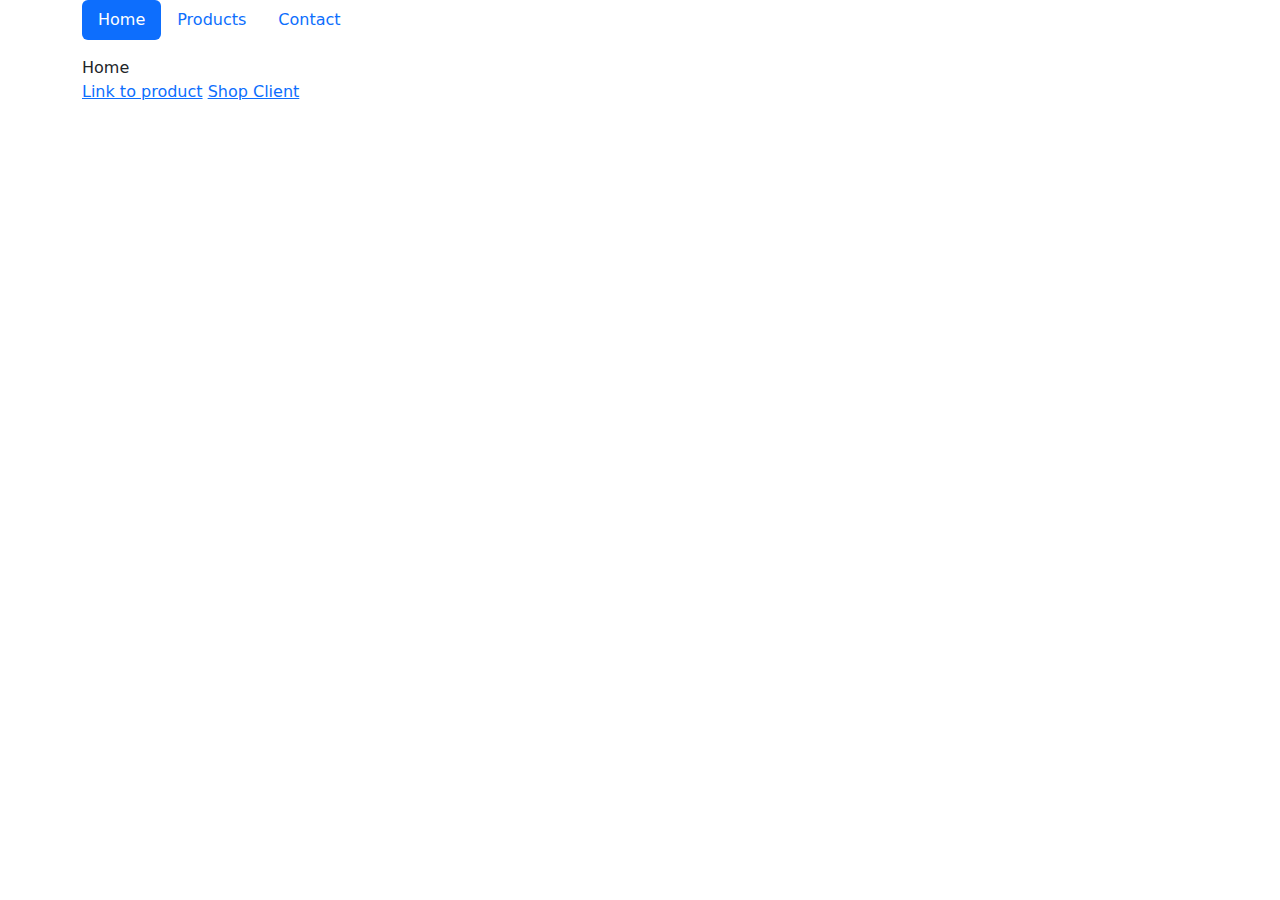
==== index.html @ 7e820e13 "1" ====
<!DOCTYPE html>
<html lang="en">
    <head>
        <meta charset="UTF-8" />
        <meta name="viewport" content="width=device-width, initial-scale=1.0" />
        <title>Document</title>
        <link
            href="https://cdn.jsdelivr.net/npm/bootstrap@5.0.2/dist/css/bootstrap.min.css"
            rel="stylesheet"
        />
        <link rel="stylesheet" href="index.css">
    </head>
    <body>

        <!-- Modal -->
        <div class="modal fade" id="productModal" tabindex="-1" aria-labelledby="exampleModalLabel" aria-hidden="true">
            <div class="modal-dialog">
            <div class="modal-content">
                <div class="modal-header">
                <h1 class="modal-title fs-5" id="exampleModalLabel">Modal title</h1>
                <button type="button" class="btn-close" data-bs-dismiss="modal" aria-label="Close"></button>
                </div>
                <div class="modal-body">
					<form class="product-form">
						<div class="mb-3">
						  <label for="exampleInputTitle" class="form-label">Title</label>
						  <input type="text" class="form-control" id="exampleInputTitle" aria-describedby="titleHelp">
						</div>
						<div class="mb-3">
							<label for="exampleInputCategory" class="form-label">Category</label>
							<input type="text" class="form-control" id="exampleInputCategory" aria-describedby="titleHelp">
						  </div>
						  <div class="mb-3">
							<label for="exampleInputPrice" class="form-label">Price</label>
							<input type="text" class="form-control" id="exampleInputPrice" aria-describedby="titleHelp">
						  </div>
						  <button type="button" class="btn btn-secondary" data-bs-dismiss="modal">Close</button>
						  <button type="submit" class="btn btn-primary">Save changes</button>
						</form>
					</div>
					<div class="modal-footer">
                </div>
            </div>
            </div>
        </div>
        <div class="container">
            <ul class="nav nav-pills mb-3" id="pills-tab" role="tablist">
                <li class="nav-item" role="presentation">
                    <button
                        class="nav-link active"
                        id="pills-home-tab"
                        data-bs-toggle="pill"
                        data-bs-target="#pills-home"
                        type="button"
                        role="tab"
                        aria-controls="pills-home"
                        aria-selected="true"
                    >
                        Home
                    </button>
                </li>
                <li class="nav-item" role="presentation">
                    <button
                        class="nav-link"
                        id="pills-profile-tab"
                        data-bs-toggle="pill"
                        data-bs-target="#pills-profile"
                        type="button"
                        role="tab"
                        aria-controls="pills-profile"
                        aria-selected="false"
                    >
                        Products
                    </button>
                </li>
                <li class="nav-item" role="presentation">
                    <button
                        class="nav-link"
                        id="pills-contact-tab"
                        data-bs-toggle="pill"
                        data-bs-target="#pills-contact"
                        type="button"
                        role="tab"
                        aria-controls="pills-contact"
                        aria-selected="false"
                    >
                        Contact
                    </button>
                </li>
            </ul>
            <div class="tab-content" id="pills-tabContent">
                <div
                    class="tab-pane fade show active"
                    id="pills-home"
                    role="tabpanel"
                    aria-labelledby="pills-home-tab"
                >
                    Home
                </div>
                <div
                    class="tab-pane fade"
                    id="pills-profile"
                    role="tabpanel"
                    aria-labelledby="pills-profile-tab"
                >
                    <table class="table">
                        <thead>
                            <tr>
                                <th>ID</th>
                                <th>Name</th>
                                <th>Category</th>
                                <th>Price</th>
                                <th colspan="1" class="text-center">Actions</th>
                            </tr>
                        </thead>
                        <tbody class="tbody-products">
                        
                        </tbody>
                    </table>
                </div>
                <div
                    class="tab-pane fade"
                    id="pills-contact"
                    role="tabpanel"
                    aria-labelledby="pills-contact-tab"
                >
                    Contact
                </div>
            </div>
            <a href="products.html?id=5">Link to product</a>
            <a href="shop.html">Shop Client</a>
        </div>

        <script src="https://cdn.jsdelivr.net/npm/bootstrap@5.0.2/dist/js/bootstrap.bundle.min.js"></script>
        <script src="https://cdn.jsdelivr.net/npm/@popperjs/core@2.9.2/dist/umd/popper.min.js"></script>
        <script src="https://cdn.jsdelivr.net/npm/bootstrap@5.0.2/dist/js/bootstrap.min.js"></script>
        <script src="https://cdnjs.cloudflare.com/ajax/libs/jquery/3.7.1/jquery.min.js"></script>
        <script src="app.js"></script>
    </body>
</html>
---- index.css ----
.btn-delete {
    margin-left: 22px;
}
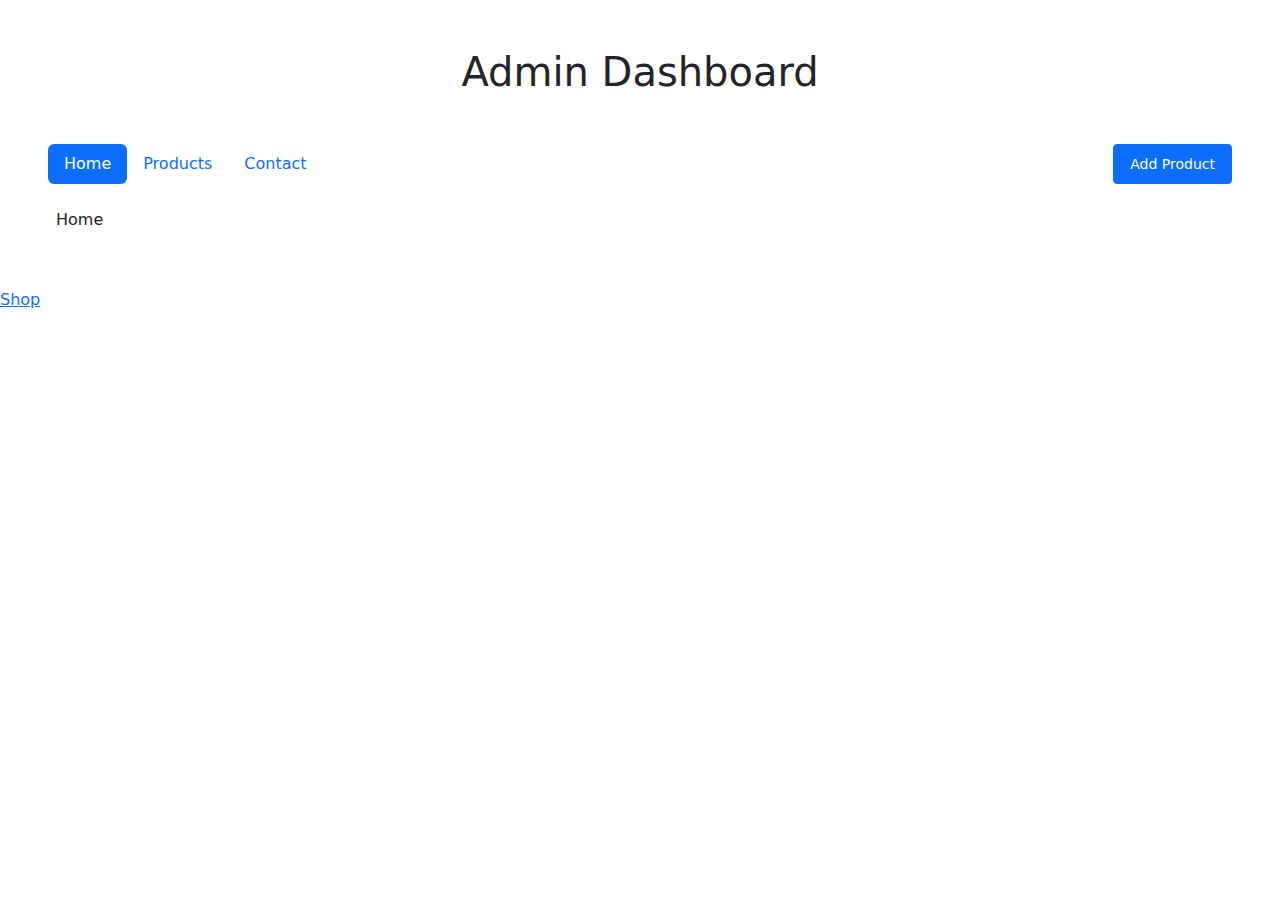
==== commit 00a1029a: "1" ====
--- a/index.html
+++ b/index.html
@@ -8,87 +8,203 @@
             href="https://cdn.jsdelivr.net/npm/bootstrap@5.0.2/dist/css/bootstrap.min.css"
             rel="stylesheet"
         />
-        <link rel="stylesheet" href="index.css">
+        <link rel="stylesheet" href="index.css" />
     </head>
     <body>
+        <!-- Modal Detail Product -->
+        <div
+            class="modal fade"
+            id="productModal"
+            tabindex="-1"
+            aria-labelledby="exampleModalLabel"
+            aria-hidden="true"
+        >
+            <div class="modal-dialog">
+                <div class="modal-content">
+                    <div class="modal-header">
+                        <h1 class="modal-title fs-5" id="exampleModalLabel">
+                            Modal title
+                        </h1>
+                        <button
+                            type="button"
+                            class="btn-close"
+                            data-bs-dismiss="modal"
+                            aria-label="Close"
+                        ></button>
+                    </div>
+                    <div class="modal-body">
+                        <form class="product-form">
+                            <div id="btn-box">
+                                <button
+                                    type="button"
+                                    class="btn btn-secondary"
+                                    data-bs-dismiss="modal"
+                                >
+                                    Close
+                                </button>
+                                <button type="submit" class="btn btn-primary">
+                                    Save changes
+                                </button>
+                            </div>
+                        </form>
+                    </div>
+                    <div class="modal-footer"></div>
+                </div>
+            </div>
+        </div>
+        <!-- End Modal Detail Product-->
 
-        <!-- Modal -->
-        <div class="modal fade" id="productModal" tabindex="-1" aria-labelledby="exampleModalLabel" aria-hidden="true">
+        <!--Modal Add product-->
+        <div
+            class="modal fade"
+            id="addProductModal"
+            tabindex="-1"
+            aria-labelledby="exampleModalLabel"
+            aria-hidden="true"
+        >
             <div class="modal-dialog">
-            <div class="modal-content">
-                <div class="modal-header">
-                <h1 class="modal-title fs-5" id="exampleModalLabel">Modal title</h1>
-                <button type="button" class="btn-close" data-bs-dismiss="modal" aria-label="Close"></button>
-                </div>
-                <div class="modal-body">
-					<form class="product-form">
-						<div class="mb-3">
-						  <label for="exampleInputTitle" class="form-label">Title</label>
-						  <input type="text" class="form-control" id="exampleInputTitle" aria-describedby="titleHelp">
-						</div>
-						<div class="mb-3">
-							<label for="exampleInputCategory" class="form-label">Category</label>
-							<input type="text" class="form-control" id="exampleInputCategory" aria-describedby="titleHelp">
-						  </div>
-						  <div class="mb-3">
-							<label for="exampleInputPrice" class="form-label">Price</label>
-							<input type="text" class="form-control" id="exampleInputPrice" aria-describedby="titleHelp">
-						  </div>
-						  <button type="button" class="btn btn-secondary" data-bs-dismiss="modal">Close</button>
-						  <button type="submit" class="btn btn-primary">Save changes</button>
-						</form>
-					</div>
-					<div class="modal-footer">
-                </div>
-            </div>
+                <div class="modal-content">
+                    <div class="modal-header">
+                        <h1 class="modal-title fs-5" id="exampleModalLabel">
+                            Modal title
+                        </h1>
+                        <button
+                            type="button"
+                            class="btn-close"
+                            data-bs-dismiss="modal"
+                            aria-label="Close"
+                        ></button>
+                    </div>
+                    <div class="modal-body">
+                        <form class="product-form-add">
+                            <div class="mb-3">
+                                <label
+                                    for="exampleInputTitleAddPrd"
+                                    class="form-label"
+                                    >Title</label
+                                >
+                                <input
+                                    type="text"
+                                    class="form-control"
+                                    id="exampleInputTitleAddPrd"
+                                />
+                            </div>
+                            <div class="mb-3">
+                                <label
+                                    for="exampleInputDescAddPrd"
+                                    class="form-label"
+                                    >Description</label
+                                >
+                                <input
+                                    type="text"
+                                    class="form-control"
+                                    id="exampleInputDescAddProd"
+                                />
+                            </div>
+                            <div class="mb-3">
+                                <label
+                                    for="exampleInputCategoryAddPrd"
+                                    class="form-label"
+                                    >Category</label
+                                >
+                                <input
+                                    type="text"
+                                    class="form-control"
+                                    id="exampleInputCategoryAddPrd"
+                                />
+                            </div>
+                            <div class="mb-3">
+                                <label
+                                    for="exampleInputPriceAddPrd"
+                                    class="form-label"
+                                    >Price</label
+                                >
+                                <input
+                                    type="text"
+                                    class="form-control"
+                                    id="exampleInputPriceAddPrd"
+                                />
+                            </div>
+                            <div id="btn-box-form-add">
+                                <button
+                                    type="button"
+                                    class="btn btn-secondary"
+                                    data-bs-dismiss="modal"
+                                >
+                                    Close
+                                </button>
+                                <button type="submit" class="btn btn-primary">
+                                    Save changes
+                                </button>
+                            </div>
+                        </form>
+                    </div>
+                    <div class="modal-footer"></div>
+                </div>
             </div>
         </div>
-        <div class="container">
-            <ul class="nav nav-pills mb-3" id="pills-tab" role="tablist">
-                <li class="nav-item" role="presentation">
-                    <button
-                        class="nav-link active"
-                        id="pills-home-tab"
-                        data-bs-toggle="pill"
-                        data-bs-target="#pills-home"
-                        type="button"
-                        role="tab"
-                        aria-controls="pills-home"
-                        aria-selected="true"
-                    >
-                        Home
-                    </button>
-                </li>
-                <li class="nav-item" role="presentation">
-                    <button
-                        class="nav-link"
-                        id="pills-profile-tab"
-                        data-bs-toggle="pill"
-                        data-bs-target="#pills-profile"
-                        type="button"
-                        role="tab"
-                        aria-controls="pills-profile"
-                        aria-selected="false"
-                    >
-                        Products
-                    </button>
-                </li>
-                <li class="nav-item" role="presentation">
-                    <button
-                        class="nav-link"
-                        id="pills-contact-tab"
-                        data-bs-toggle="pill"
-                        data-bs-target="#pills-contact"
-                        type="button"
-                        role="tab"
-                        aria-controls="pills-contact"
-                        aria-selected="false"
-                    >
-                        Contact
-                    </button>
-                </li>
-            </ul>
-            <div class="tab-content" id="pills-tabContent">
+        <!-- End modal Add product -->
+        <div class="container-fluid p-5">
+            <h1 class="text-center">Admin Dashboard</h1>
+            <div class="d-flex justify-content-between mt-5">
+                <ul
+                    class="nav nav-pills mb-3 d-flex"
+                    id="pills-tab"
+                    role="tablist"
+                >
+                    <li class="nav-item" role="presentation">
+                        <button
+                            class="nav-link active"
+                            id="pills-home-tab"
+                            data-bs-toggle="pill"
+                            data-bs-target="#pills-home"
+                            type="button"
+                            role="tab"
+                            aria-controls="pills-home"
+                            aria-selected="true"
+                        >
+                            Home
+                        </button>
+                    </li>
+                    <li class="nav-item" role="presentation">
+                        <button
+                            class="nav-link"
+                            id="pills-profile-tab"
+                            data-bs-toggle="pill"
+                            data-bs-target="#pills-profile"
+                            type="button"
+                            role="tab"
+                            aria-controls="pills-profile"
+                            aria-selected="false"
+                        >
+                            Products
+                        </button>
+                    </li>
+                    <li class="nav-item" role="presentation">
+                        <button
+                            class="nav-link"
+                            id="pills-contact-tab"
+                            data-bs-toggle="pill"
+                            data-bs-target="#pills-contact"
+                            type="button"
+                            role="tab"
+                            aria-controls="pills-contact"
+                            aria-selected="false"
+                        >
+                            Contact
+                        </button>
+                    </li>
+                </ul>
+
+                <button
+                    class="btn btn-primary btn-sm addProduct"
+                    data-bs-toggle="modal"
+                    data-bs-target="#addProductModal"
+                >
+                    Add Product
+                </button>
+            </div>
+            <div class="tab-content p-2" id="pills-tabContent">
                 <div
                     class="tab-pane fade show active"
                     id="pills-home"
@@ -108,14 +224,13 @@
                             <tr>
                                 <th>ID</th>
                                 <th>Name</th>
+                                <th>Description</th>
                                 <th>Category</th>
                                 <th>Price</th>
                                 <th colspan="1" class="text-center">Actions</th>
                             </tr>
                         </thead>
-                        <tbody class="tbody-products">
-                        
-                        </tbody>
+                        <tbody class="tbody-products"></tbody>
                     </table>
                 </div>
                 <div
@@ -127,9 +242,8 @@
                     Contact
                 </div>
             </div>
-            <a href="products.html?id=5">Link to product</a>
-            <a href="shop.html">Shop Client</a>
         </div>
+        <a href="shop.html">Shop</a>
 
         <script src="https://cdn.jsdelivr.net/npm/bootstrap@5.0.2/dist/js/bootstrap.bundle.min.js"></script>
         <script src="https://cdn.jsdelivr.net/npm/@popperjs/core@2.9.2/dist/umd/popper.min.js"></script>
--- a/index.css
+++ b/index.css
@@ -1,3 +1,8 @@
 .btn-delete {
     margin-left: 22px;
+}
+
+.addProduct {
+    height: 40px;
+    padding: 0.5rem 1rem;
 }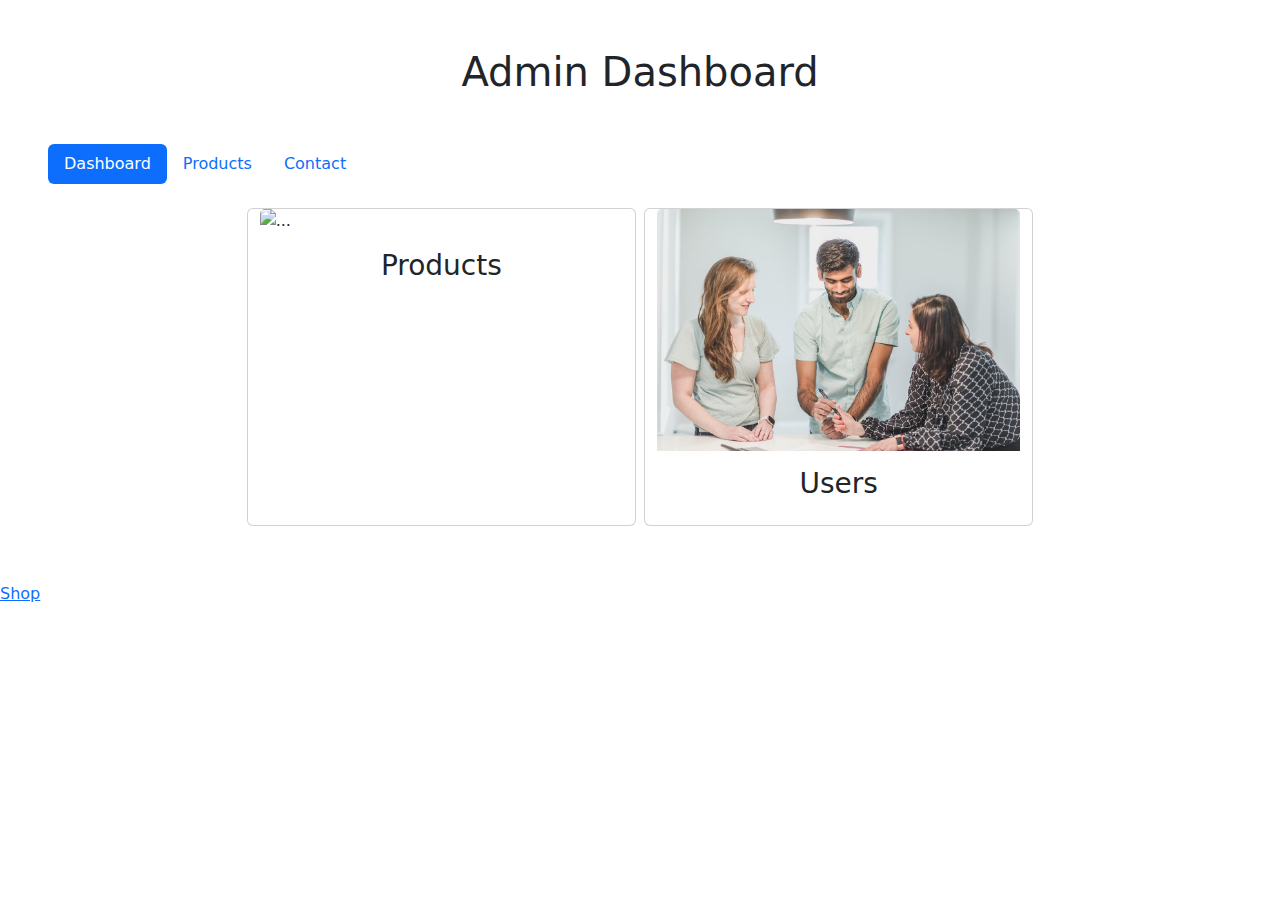
==== commit 35ca96a4: "1" ====
--- a/index.html
+++ b/index.html
@@ -13,7 +13,7 @@
     <body>
         <!-- Modal Detail Product -->
         <div
-            class="modal fade"
+            class="modal fade exampleModalLabel"
             id="productModal"
             tabindex="-1"
             aria-labelledby="exampleModalLabel"
@@ -23,7 +23,7 @@
                 <div class="modal-content">
                     <div class="modal-header">
                         <h1 class="modal-title fs-5" id="exampleModalLabel">
-                            Modal title
+                            Edit Product
                         </h1>
                         <button
                             type="button"
@@ -56,17 +56,17 @@
 
         <!--Modal Add product-->
         <div
-            class="modal fade"
+            class="modal fade addProductLabel modal-second"
             id="addProductModal"
-            tabindex="-1"
-            aria-labelledby="exampleModalLabel"
+            tabindex="-2"
+            aria-labelledby="addProductLabel"
             aria-hidden="true"
         >
             <div class="modal-dialog">
                 <div class="modal-content">
                     <div class="modal-header">
-                        <h1 class="modal-title fs-5" id="exampleModalLabel">
-                            Modal title
+                        <h1 class="modal-title fs-5" id="addProductLabel">
+                            Add Product
                         </h1>
                         <button
                             type="button"
@@ -95,11 +95,11 @@
                                     class="form-label"
                                     >Description</label
                                 >
-                                <input
-                                    type="text"
-                                    class="form-control"
-                                    id="exampleInputDescAddProd"
-                                />
+                                <textarea
+                                    name=""
+                                    class="form-control"
+                                    id="exampleInputDescAddPrd"
+                                ></textarea>
                             </div>
                             <div class="mb-3">
                                 <label
@@ -123,6 +123,18 @@
                                     type="text"
                                     class="form-control"
                                     id="exampleInputPriceAddPrd"
+                                />
+                            </div>
+							<div class="mb-3">
+                                <label
+                                    for="exampleInputImagesAddPrd"
+                                    class="form-label"
+                                    >Images</label
+                                >
+                                <input
+                                    type="text"
+                                    class="form-control"
+                                    id="exampleInputImagesAddPrd"
                                 />
                             </div>
                             <div id="btn-box-form-add">
@@ -133,7 +145,7 @@
                                 >
                                     Close
                                 </button>
-                                <button type="submit" class="btn btn-primary">
+                                <button type="submit" class="btn btn-primary" data-backdrop="false">
                                     Save changes
                                 </button>
                             </div>
@@ -163,7 +175,7 @@
                             aria-controls="pills-home"
                             aria-selected="true"
                         >
-                            Home
+                            Dashboard
                         </button>
                     </li>
                     <li class="nav-item" role="presentation">
@@ -171,7 +183,7 @@
                             class="nav-link"
                             id="pills-profile-tab"
                             data-bs-toggle="pill"
-                            data-bs-target="#pills-profile"
+                            data-bs-target="#pills-product"
                             type="button"
                             role="tab"
                             aria-controls="pills-profile"
@@ -195,14 +207,6 @@
                         </button>
                     </li>
                 </ul>
-
-                <button
-                    class="btn btn-primary btn-sm addProduct"
-                    data-bs-toggle="modal"
-                    data-bs-target="#addProductModal"
-                >
-                    Add Product
-                </button>
             </div>
             <div class="tab-content p-2" id="pills-tabContent">
                 <div
@@ -211,21 +215,57 @@
                     role="tabpanel"
                     aria-labelledby="pills-home-tab"
                 >
-                    Home
+                    <div class="container-fluid">
+                        <div class="row justify-content-center gap-2">
+                            <div class="card col-4">
+                                <img
+                                    src="./img/pexels-photo-90946.jpeg"
+                                    class="card-img-top"
+                                    alt="..."
+                                />
+                                <div class="card-body">
+                                    <h3 class="text-center">Products</h3>
+                                    <h4 class="text-center product-qty"></h4>
+                                </div>
+                            </div>
+                            <div class="card col-4">
+                                <img
+                                    src="./img/pexels-photo-8293702.jpeg"
+                                    class="card-img-top"
+                                    alt="..."
+                                />
+                                <div class="card-body">
+                                    <h3 class="text-center">Users</h3>
+                                    <h4 class="text-center user-qty"></h4>
+                                </div>
+                            </div>
+                        </div>
+                    </div>
                 </div>
                 <div
-                    class="tab-pane fade"
-                    id="pills-profile"
+                    class="tab-pane fade "
+                    id="pills-product"
                     role="tabpanel"
                     aria-labelledby="pills-profile-tab"
                 >
+                    <button
+                        type="button"
+                        class="btn btn-success btn-sm addProduct mb-3"
+                        data-bs-toggle="modal"
+                        data-bs-target="#addProductModal"
+                    >
+                        Add Product
+                    </button>
                     <table class="table">
                         <thead>
+                            <caption>
+                                Products
+                            </caption>
                             <tr>
                                 <th>ID</th>
                                 <th>Name</th>
+                                <th>Category</th>
                                 <th>Description</th>
-                                <th>Category</th>
                                 <th>Price</th>
                                 <th colspan="1" class="text-center">Actions</th>
                             </tr>
--- a/index.css
+++ b/index.css
@@ -1,3 +1,13 @@
+* {
+    margin: 0;
+    padding: 0;
+    box-sizing: border-box;
+}
+
+p {
+    margin-bottom: 0;
+}
+
 .btn-delete {
     margin-left: 22px;
 }
@@ -5,4 +15,18 @@
 .addProduct {
     height: 40px;
     padding: 0.5rem 1rem;
-}+}
+
+.carousel .carousel-item {
+    height: 80vh !important;
+    width: 100%;
+}
+
+.carousel-item img {
+    width: 100%;
+    height: 100%;
+    background-size: cover;
+    background-position: center;
+    background-repeat: no-repeat;
+    object-fit: cover;
+}
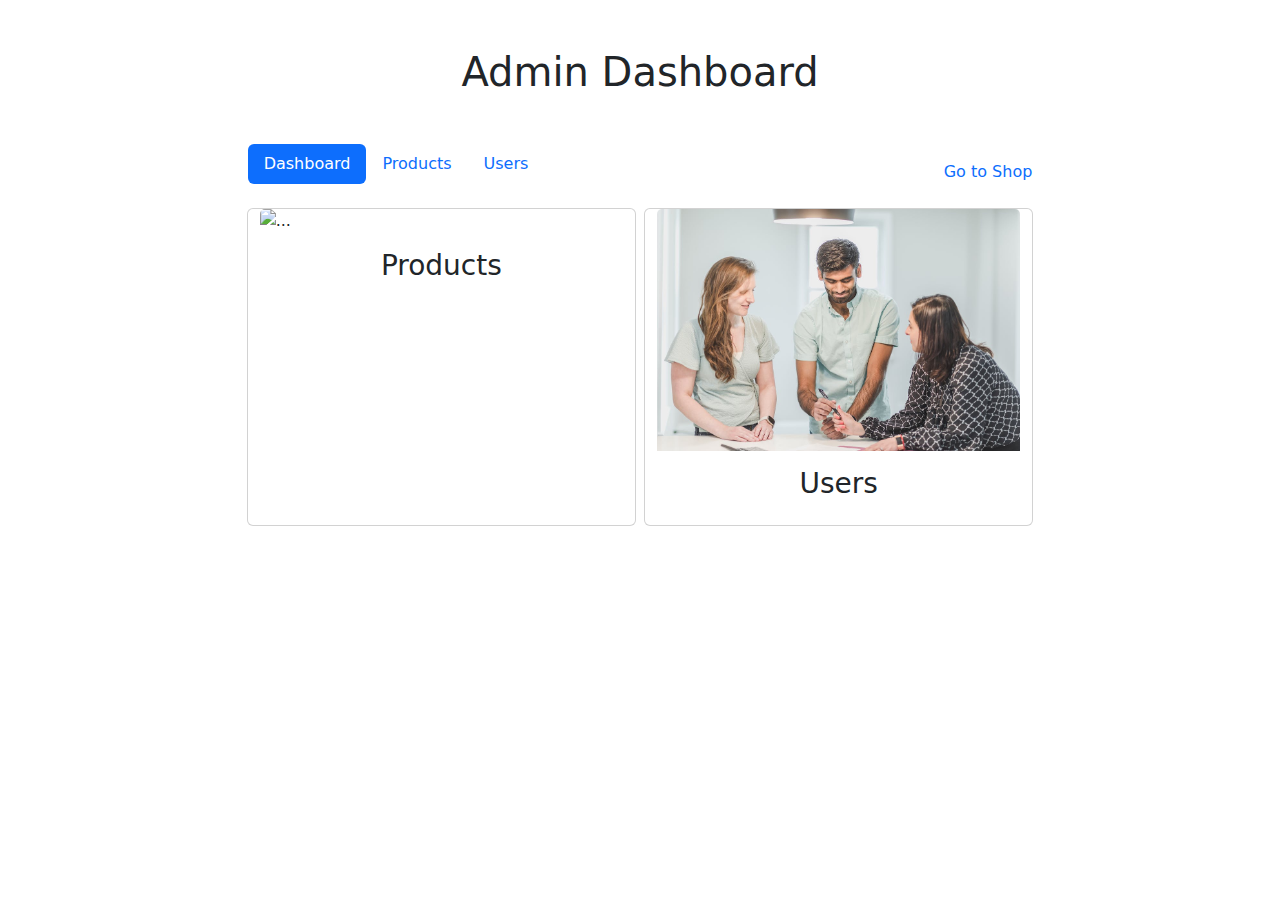
==== commit c0133771: "update" ====
--- a/index.html
+++ b/index.html
@@ -158,7 +158,7 @@
         <!-- End modal Add product -->
         <div class="container-fluid p-5">
             <h1 class="text-center">Admin Dashboard</h1>
-            <div class="d-flex justify-content-between mt-5">
+            <div class="d-flex justify-content-around align-items-center mt-5">
                 <ul
                     class="nav nav-pills mb-3 d-flex"
                     id="pills-tab"
@@ -203,10 +203,12 @@
                             aria-controls="pills-contact"
                             aria-selected="false"
                         >
-                            Contact
+                            Users
                         </button>
                     </li>
                 </ul>
+
+                <a href="./shop.html">Go to Shop</a>
             </div>
             <div class="tab-content p-2" id="pills-tabContent">
                 <div
@@ -267,7 +269,7 @@
                                 <th>Category</th>
                                 <th>Description</th>
                                 <th>Price</th>
-                                <th colspan="1" class="text-center">Actions</th>
+                                <th colspan="2" class="text-center">Actions</th>
                             </tr>
                         </thead>
                         <tbody class="tbody-products"></tbody>
@@ -279,11 +281,25 @@
                     role="tabpanel"
                     aria-labelledby="pills-contact-tab"
                 >
-                    Contact
+                <table class="table">
+                    <thead>
+                        <caption>
+                            Users
+                        </caption>
+                        <tr>
+                            <th>ID</th>
+                            <th>Avatar</th>
+                            <th>Name</th>
+                            <th>Email</th>
+                            <th>Gender</th>
+                            <th colspan="2" class="text-center">Actions</th>
+                        </tr>
+                    </thead>
+                    <tbody class="tbody-users"></tbody>
+                </table>
                 </div>
             </div>
         </div>
-        <a href="shop.html">Shop</a>
 
         <script src="https://cdn.jsdelivr.net/npm/bootstrap@5.0.2/dist/js/bootstrap.bundle.min.js"></script>
         <script src="https://cdn.jsdelivr.net/npm/@popperjs/core@2.9.2/dist/umd/popper.min.js"></script>
--- a/index.css
+++ b/index.css
@@ -2,6 +2,10 @@
     margin: 0;
     padding: 0;
     box-sizing: border-box;
+}
+
+a {
+    text-decoration: none;
 }
 
 p {
@@ -30,3 +34,114 @@
     background-repeat: no-repeat;
     object-fit: cover;
 }
+.currProduct {
+    text-transform: capitalize;
+}
+
+.slick-slider {
+    display: flex;
+}
+
+.slick-prev {
+    position: absolute;
+    top: 50%;
+    left: 0;
+    z-index: 100;
+    padding: 4px 8px;
+    border: none;
+    border-radius: 50%;
+    display: flex;
+    justify-content: center;
+    align-items: center;
+}
+
+.slick-next {
+    position: absolute;
+    top: 50%;
+    right: 0;
+    z-index: 100;
+    padding: 4px 8px;
+    border: none;
+    border-radius: 50%;
+    display: flex;
+    justify-content: center;
+    align-items: center;
+}
+.slick-track img {
+    height: 400px !important;
+}
+
+.category-detail {
+    color: #bcccdc;
+}
+
+.addToCart {
+    background-color: #fc9a3a;
+    color: #fff;
+    
+}
+
+.addToCart:active, .addToCart:hover {
+    color: #fff;
+}
+
+.prd-title {
+    font-size: 36px;
+}
+
+.category-detail {
+    font-size: 18px;
+    text-transform: uppercase;
+}
+
+.prd-price {
+    font-size: 18px;
+    font-weight: bold;
+}
+
+.prd-desc {
+    color: #617d98;
+}
+
+.prdCartImg {
+    border-radius: 12px;
+}
+
+
+
+.prdCartTitle,
+#prdCartPrice {
+    color: #394e6a;
+}
+
+#prdCartPrice {
+    font-weight: bold;
+}
+
+.sub-total {
+    background-color: #f0f6ff;
+    padding: 16px;
+    border-radius: 12px;
+}
+
+.prdCartTitle {
+    font-size: 18px;
+}
+
+.prdCartCat {
+    font-size: 15px;
+    color: #939da9;
+}
+
+.prdNameVsCat {
+    flex: 2;
+}
+
+.prdCartQuantity,
+.prdCartPrice {
+    flex: 1;
+}
+
+.badge {
+    padding: 0;
+}